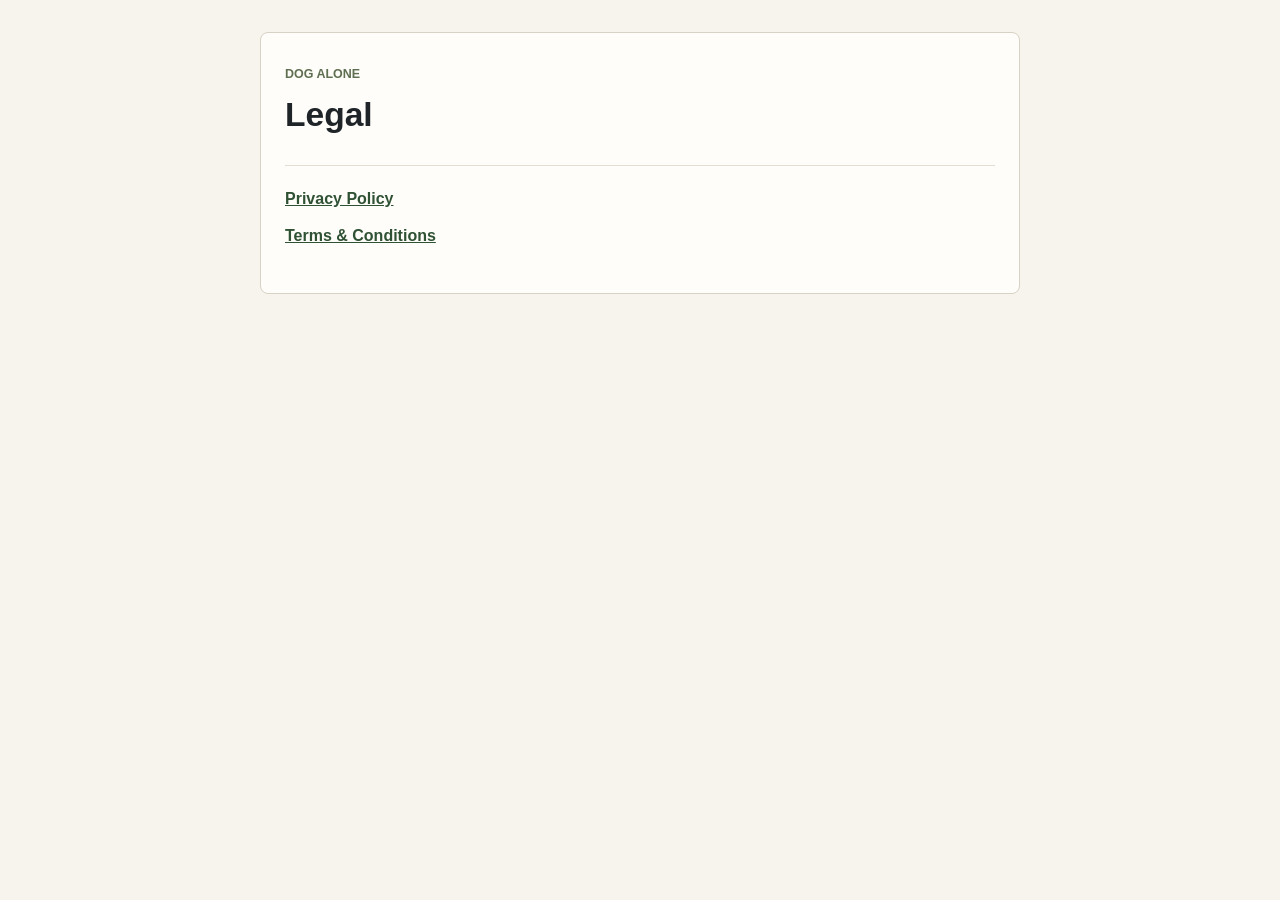
==== index.html @ 6a1a022b "Publish Dog Alone legal pages" ====
<!doctype html>
<html lang="en">
  <head>
    <meta charset="utf-8">
    <meta name="viewport" content="width=device-width, initial-scale=1">
    <meta name="referrer" content="no-referrer">
    <title>Dog Alone Legal</title>
    <link rel="stylesheet" href="./src/legal.css">
  </head>
  <body>
    <main class="legal-shell">
      <article class="legal-page">
        <p class="eyebrow">Dog Alone</p>
        <h1>Legal</h1>
        <nav class="legal-links" aria-label="Policy links">
          <p><a href="./privacy/">Privacy Policy</a></p>
          <p><a href="./terms/">Terms &amp; Conditions</a></p>
        </nav>
      </article>
    </main>
  </body>
</html>
---- src/legal.css ----
:root {
  color-scheme: light;
  font-family: -apple-system, BlinkMacSystemFont, "Segoe UI", sans-serif;
  background: #f7f4ee;
  color: #1f2428;
}

* {
  box-sizing: border-box;
}

body {
  margin: 0;
}

.legal-shell {
  min-height: 100vh;
  padding: 32px 18px;
}

.legal-page {
  width: min(100%, 760px);
  margin: 0 auto;
  padding: 32px 24px;
  border: 1px solid #d8d1c5;
  border-radius: 8px;
  background: #fffdf9;
}

.eyebrow {
  margin: 0 0 12px;
  color: #5f6f52;
  font-size: 0.78rem;
  font-weight: 700;
  letter-spacing: 0;
  text-transform: uppercase;
}

h1,
h2,
p {
  letter-spacing: 0;
}

h1 {
  margin: 0;
  font-size: 2.1rem;
  line-height: 1.08;
}

.updated {
  margin: 10px 0 28px;
  color: #646b70;
  font-size: 0.96rem;
}

section {
  margin-top: 24px;
}

h2 {
  margin: 0 0 8px;
  font-size: 1.16rem;
  line-height: 1.25;
}

p {
  margin: 0 0 12px;
  color: #3f474d;
  font-size: 1rem;
  line-height: 1.58;
}

.legal-links {
  margin-top: 32px;
  padding-top: 20px;
  border-top: 1px solid #e3ddd3;
}

a {
  color: #2f5134;
  font-weight: 700;
}

a:focus-visible {
  outline: 3px solid #86a46f;
  outline-offset: 3px;
}

@media (max-width: 520px) {
  .legal-shell {
    padding: 16px;
  }

  .legal-page {
    padding: 24px 18px;
  }

  h1 {
    font-size: 1.8rem;
  }
}
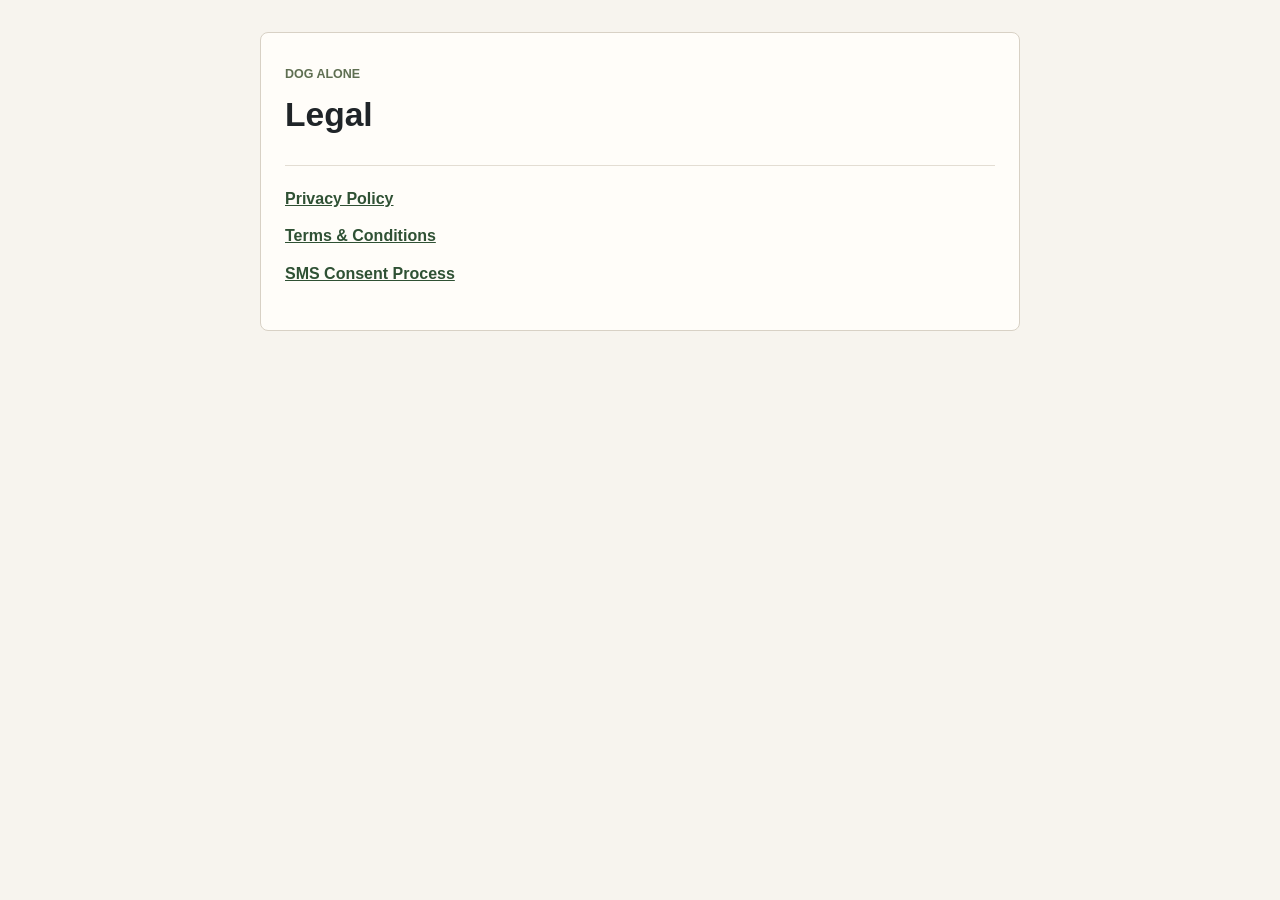
==== commit ccec5077: "Add Twilio SMS consent evidence page" ====
--- a/index.html
+++ b/index.html
@@ -15,6 +15,7 @@
         <nav class="legal-links" aria-label="Policy links">
           <p><a href="./privacy/">Privacy Policy</a></p>
           <p><a href="./terms/">Terms &amp; Conditions</a></p>
+          <p><a href="./sms-consent/">SMS Consent Process</a></p>
         </nav>
       </article>
     </main>
--- a/src/legal.css
+++ b/src/legal.css
@@ -71,6 +71,50 @@
   line-height: 1.58;
 }
 
+ul {
+  margin: 0 0 12px;
+  padding-left: 22px;
+  color: #3f474d;
+  font-size: 1rem;
+  line-height: 1.58;
+}
+
+li + li {
+  margin-top: 8px;
+}
+
+blockquote {
+  margin: 16px 0;
+  padding: 14px 16px;
+  border-left: 4px solid #86a46f;
+  background: #f5f2ec;
+}
+
+blockquote p:last-child {
+  margin-bottom: 0;
+}
+
+.evidence-figure {
+  margin: 18px 0 20px;
+}
+
+.evidence-figure img {
+  display: block;
+  width: min(100%, 430px);
+  height: auto;
+  border: 1px solid #d8d1c5;
+  border-radius: 8px;
+  background: #f7f4ee;
+}
+
+.evidence-figure figcaption {
+  width: min(100%, 430px);
+  margin-top: 8px;
+  color: #646b70;
+  font-size: 0.92rem;
+  line-height: 1.45;
+}
+
 .legal-links {
   margin-top: 32px;
   padding-top: 20px;
